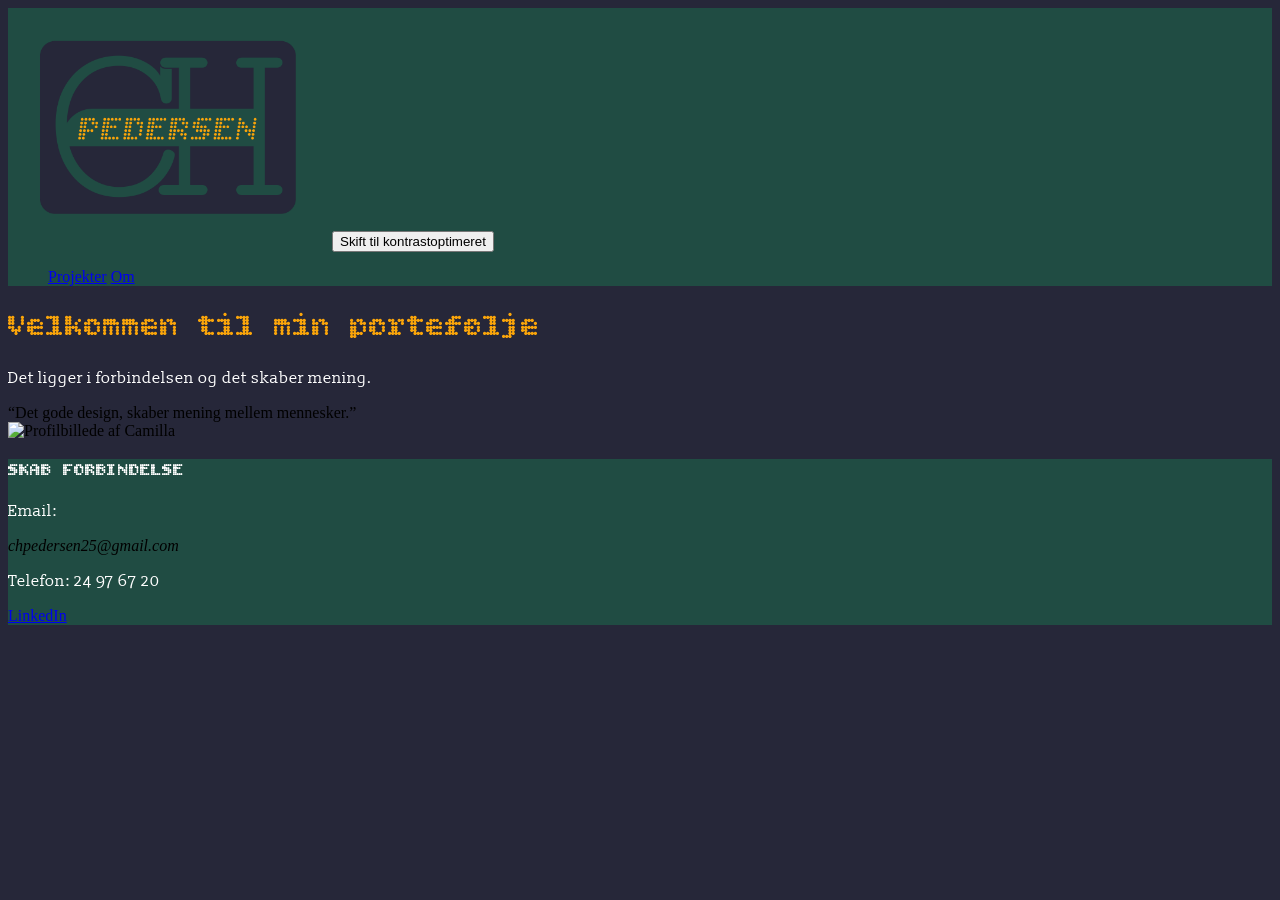
==== index.html @ d4931211 "logo, styling" ====
<html lang="en">
<head>
    <meta charset="UTF-8">
    <meta name="viewport" content="width=device-width, initial-scale=1.0">
    <title>Projekt portefølje</title>

    <link rel="stylesheet" href="CSS/style.css">
    <script src="JS/script.js" defer></script>
    
    <link rel="preconnect" href="https://fonts.googleapis.com">
    <link rel="preconnect" href="https://fonts.gstatic.com" crossorigin>
    <link href="https://fonts.googleapis.com/css2?family=Bitcount:wght@100..900&family=Cutive+Mono&family=Slabo+13px&display=swap" rel="stylesheet">
</head>


<body>
    <header>
        <a href="index.html"><img src="img/logoc.png" alt="Logo" id="logo"></a>
        <button id="darkModeButton">Skift til kontrastoptimeret</button> 
        <nav>
            <ul>
                <a href="projekter.html">Projekter</a>
                <a href="om.html">Om</a>
            </ul>
        </nav>

    </header>

    <main>

        <!-- Hero Section -->
        <H1>Velkommen til min portefølje</H1>
        <section class="hero">
            <div class="hero-text">
            <p>Det ligger i forbindelsen og det skaber mening.</p>
            <q>Det gode design, skaber mening mellem mennesker.</q>
            </div>
            
            <div class="hero-img">
                <img src="img/placeholder.jpg" alt="Profilbillede af Camilla">
            </div>
        </section>


    </main>

    <footer>
        <div>
            <h3>SKAB FORBINDELSE</h3>
            <p>Email:<address>chpedersen25@gmail.com</address></p>
            <p>Telefon: 24 97 67 20</p>
            <a href="https://www.linkedin.com/in/christian-pedersen-0b9a1b1b3/">LinkedIn</a>
        </div>

    </footer>

</body>
    
</html>
---- CSS/style.css ----
header p {
  color: #fff;
}

body {
  background-color: #262739;
}

h1 {
  color: #FAA50A;
  font-family: "Bitcount", sans-serif;
  font-weight: 400;
}

h2 {
  color: #FDE1BE;
  font-family: "Cutive Mono", sans-serif;
}

h3 {
  color: #fff;
  font-family: "Bitcount", sans-serif;
  font-weight: 400;
}

p {
  color: #fff;
  font-family: "Slabo 13px", serif;
}

header {
  background-color: #204C43;
}

#logo {
  max-width: 16rem;
  padding: 2rem;
}

#project-gallery {
  display: flex;
  justify-content: space-between;
  margin: 0 2rem;
}

footer {
  background-color: #204C43;
}/*# sourceMappingURL=style.css.map */
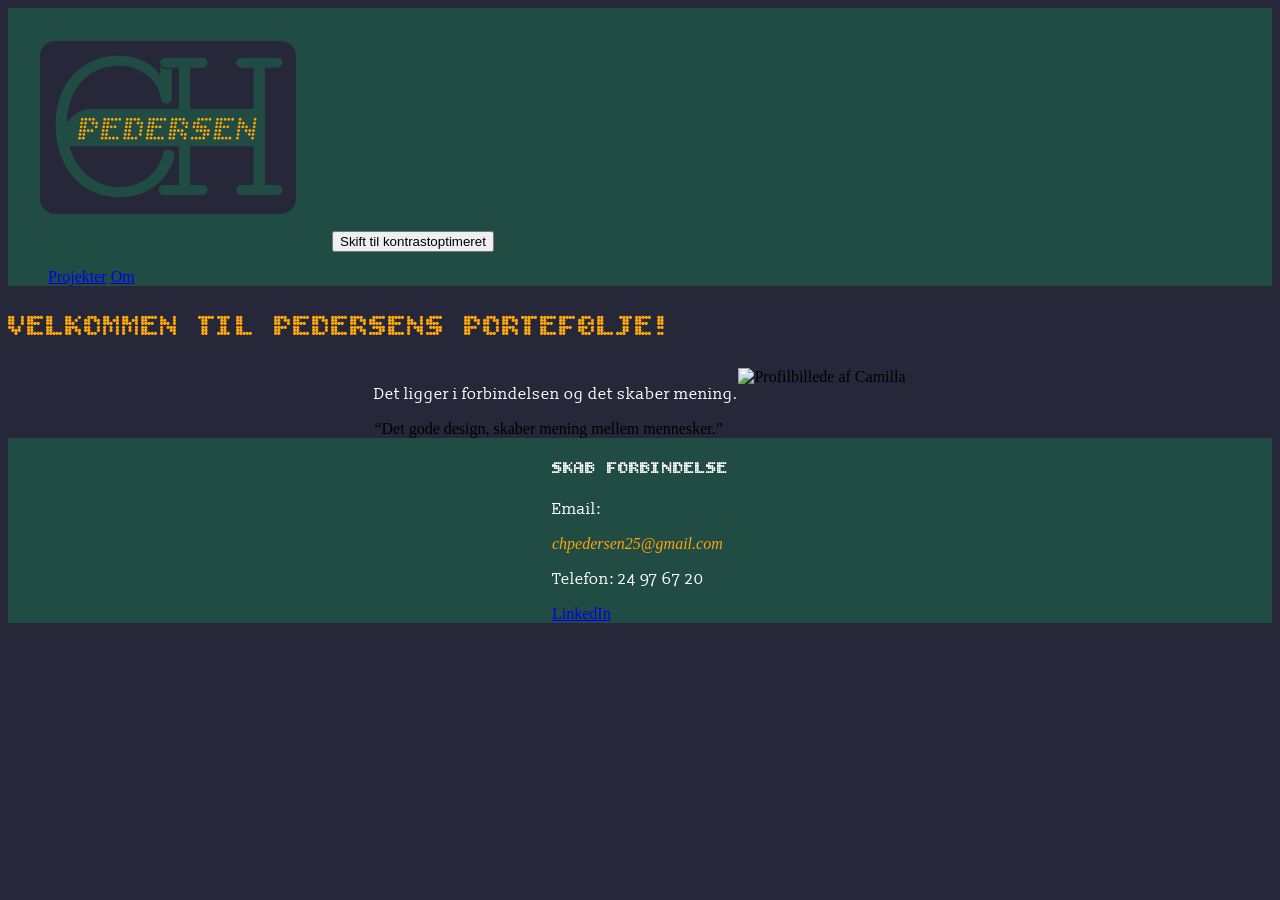
==== commit 9a1d248c: "styling" ====
--- a/index.html
+++ b/index.html
@@ -29,7 +29,7 @@
     <main>
 
         <!-- Hero Section -->
-        <H1>Velkommen til min portefølje</H1>
+        <H1>VELKOMMEN TIL PEDERSENS PORTEFØLJE!</H1>
         <section class="hero">
             <div class="hero-text">
             <p>Det ligger i forbindelsen og det skaber mening.</p>
--- a/CSS/style.css
+++ b/CSS/style.css
@@ -8,8 +8,10 @@
 
 h1 {
   color: #FAA50A;
+  display: flex;
   font-family: "Bitcount", sans-serif;
   font-weight: 400;
+  justify-self: center;
 }
 
 h2 {
@@ -37,6 +39,11 @@
   padding: 2rem;
 }
 
+.hero {
+  display: flex;
+  justify-content: center;
+}
+
 #project-gallery {
   display: flex;
   justify-content: space-between;
@@ -45,4 +52,7 @@
 
 footer {
   background-color: #204C43;
+  color: #FAA50A;
+  display: flex;
+  justify-content: center;
 }/*# sourceMappingURL=style.css.map */
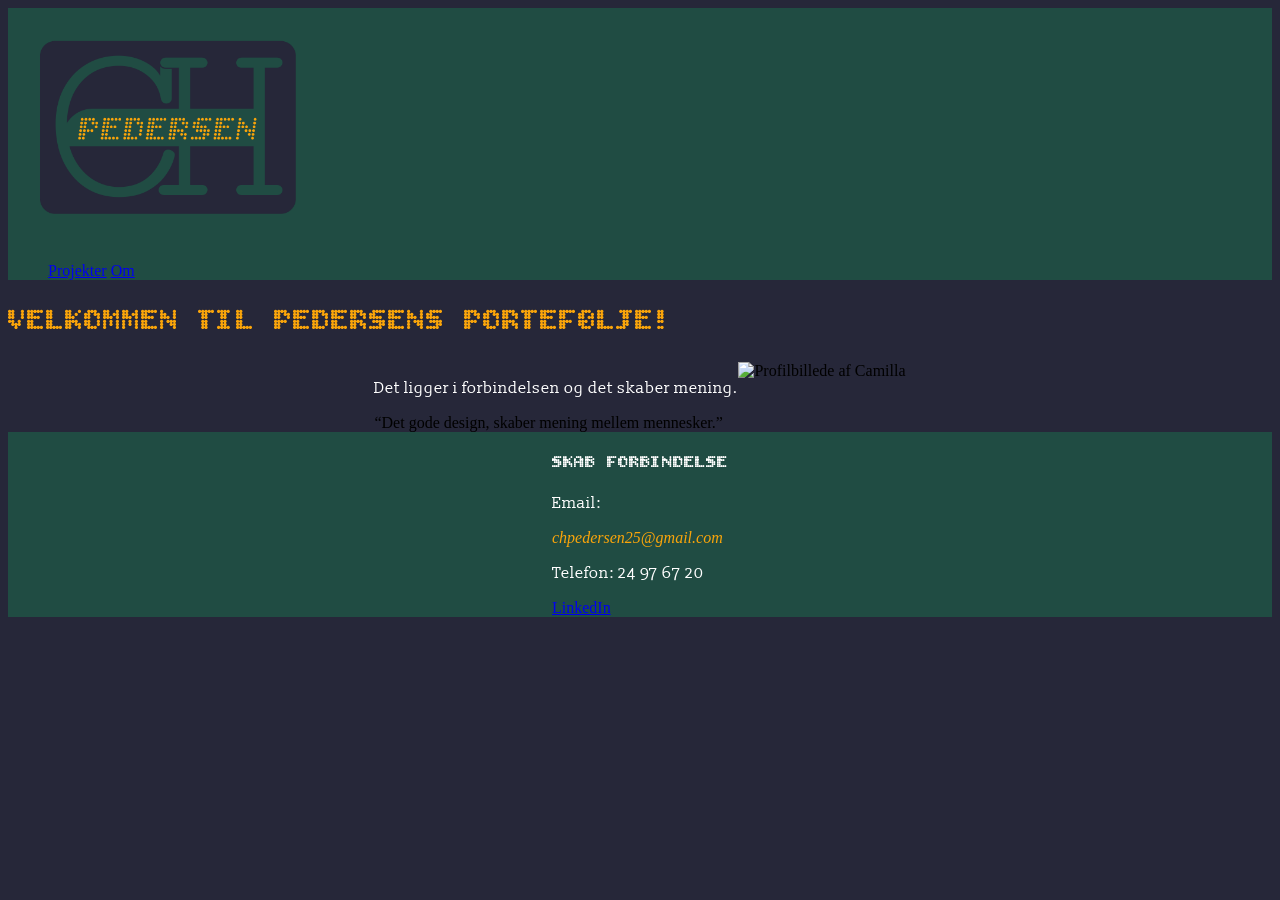
==== commit b40ee8d7: "header og footer i js" ====
--- a/index.html
+++ b/index.html
@@ -14,9 +14,10 @@
 
 
 <body>
+
     <header>
         <a href="index.html"><img src="img/logoc.png" alt="Logo" id="logo"></a>
-        <button id="darkModeButton">Skift til kontrastoptimeret</button> 
+
         <nav>
             <ul>
                 <a href="projekter.html">Projekter</a>
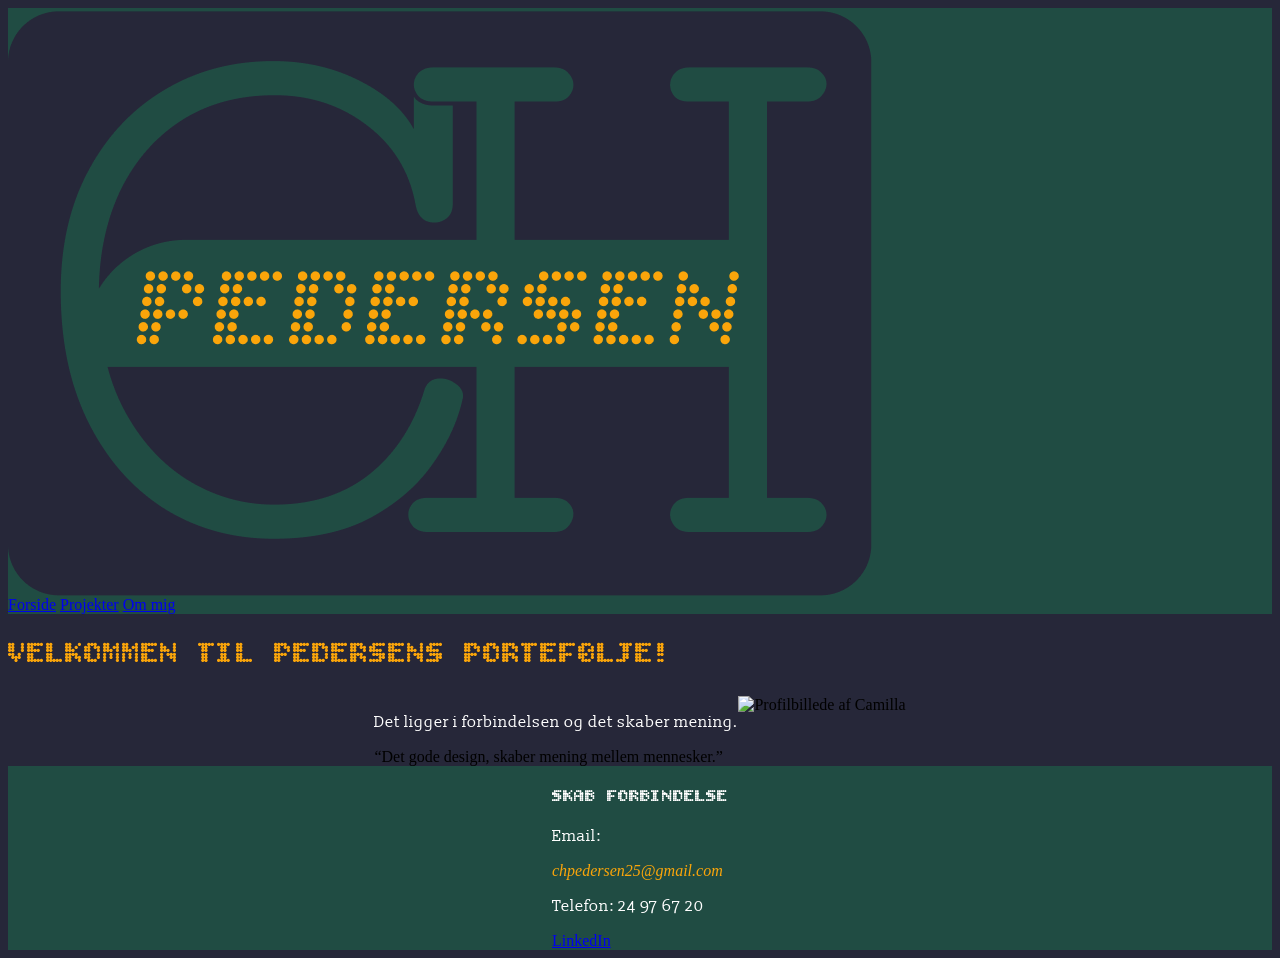
==== commit e8b121a2: "header js opdateret i html" ====
--- a/index.html
+++ b/index.html
@@ -15,17 +15,7 @@
 
 <body>
 
-    <header>
-        <a href="index.html"><img src="img/logoc.png" alt="Logo" id="logo"></a>
-
-        <nav>
-            <ul>
-                <a href="projekter.html">Projekter</a>
-                <a href="om.html">Om</a>
-            </ul>
-        </nav>
-
-    </header>
+    <div id="site-header"></div>
 
     <main>
 
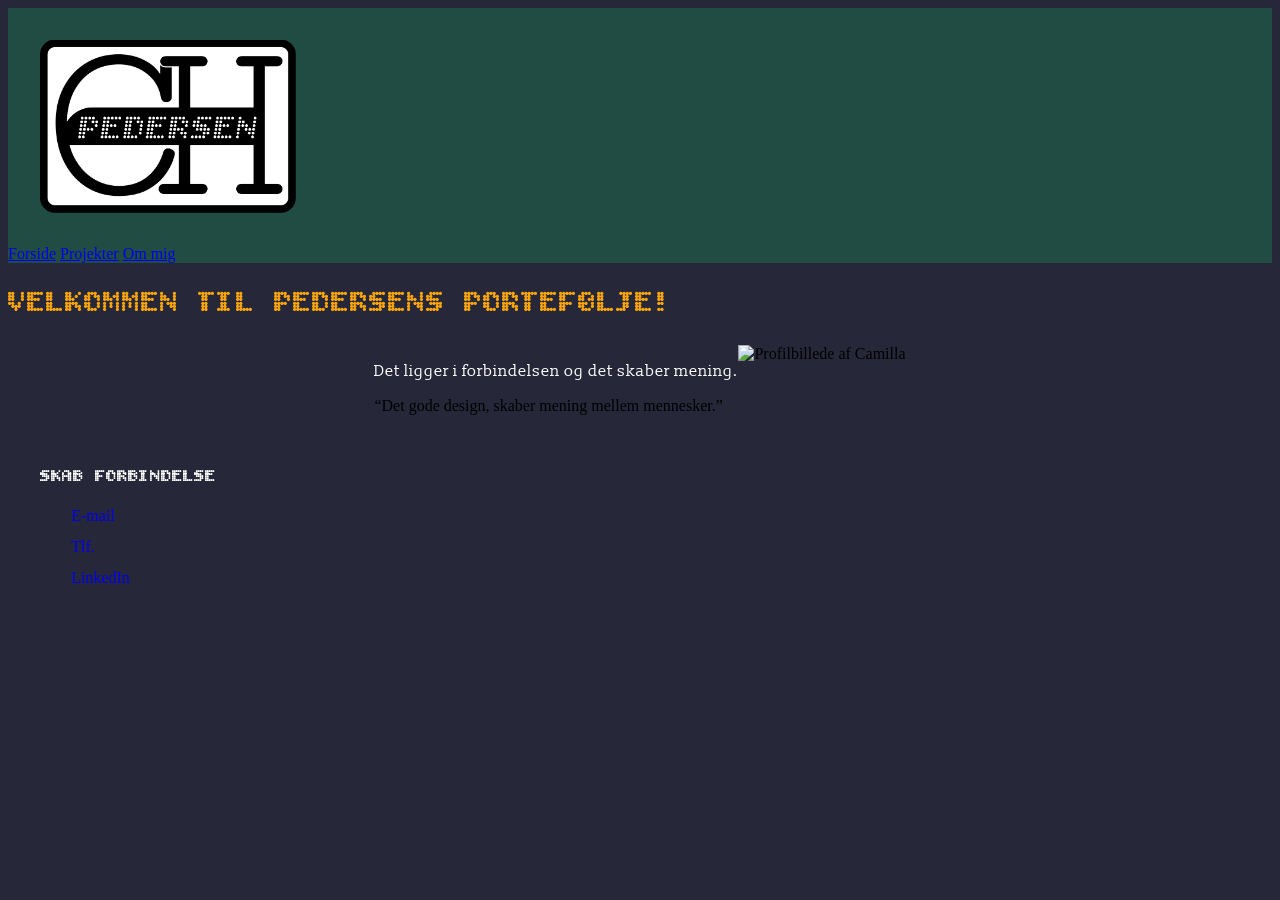
==== commit c7e3be13: "footer og header opdateret i js" ====
--- a/index.html
+++ b/index.html
@@ -10,6 +10,8 @@
     <link rel="preconnect" href="https://fonts.googleapis.com">
     <link rel="preconnect" href="https://fonts.gstatic.com" crossorigin>
     <link href="https://fonts.googleapis.com/css2?family=Bitcount:wght@100..900&family=Cutive+Mono&family=Slabo+13px&display=swap" rel="stylesheet">
+    <script src="https://kit.fontawesome.com/e44c022905.js" crossorigin="anonymous"></script>
+    
 </head>
 
 
@@ -35,15 +37,7 @@
 
     </main>
 
-    <footer>
-        <div>
-            <h3>SKAB FORBINDELSE</h3>
-            <p>Email:<address>chpedersen25@gmail.com</address></p>
-            <p>Telefon: 24 97 67 20</p>
-            <a href="https://www.linkedin.com/in/christian-pedersen-0b9a1b1b3/">LinkedIn</a>
-        </div>
-
-    </footer>
+   <div id="site-footer"></div>
 
 </body>
     
--- a/CSS/style.css
+++ b/CSS/style.css
@@ -34,7 +34,7 @@
   background-color: #204C43;
 }
 
-#logo {
+.logo {
   max-width: 16rem;
   padding: 2rem;
 }
@@ -44,15 +44,32 @@
   justify-content: center;
 }
 
+.project-gallery {
+  display: flex;
+  justify-content: space-around;
+}
+
 #project-gallery {
-  display: flex;
-  justify-content: space-between;
-  margin: 0 2rem;
+  background-color: #204C43;
 }
 
 footer {
-  background-color: #204C43;
-  color: #FAA50A;
+  padding: 2rem;
+}
+
+.footer-links {
   display: flex;
-  justify-content: center;
+  flex-direction: column;
+  gap: 0.8rem;
+}
+
+.footer-links a {
+  display: flex;
+  align-items: center;
+  gap: 0.7rem;
+  text-decoration: none;
+}
+
+.footer-links i {
+  width: 20px;
 }/*# sourceMappingURL=style.css.map */
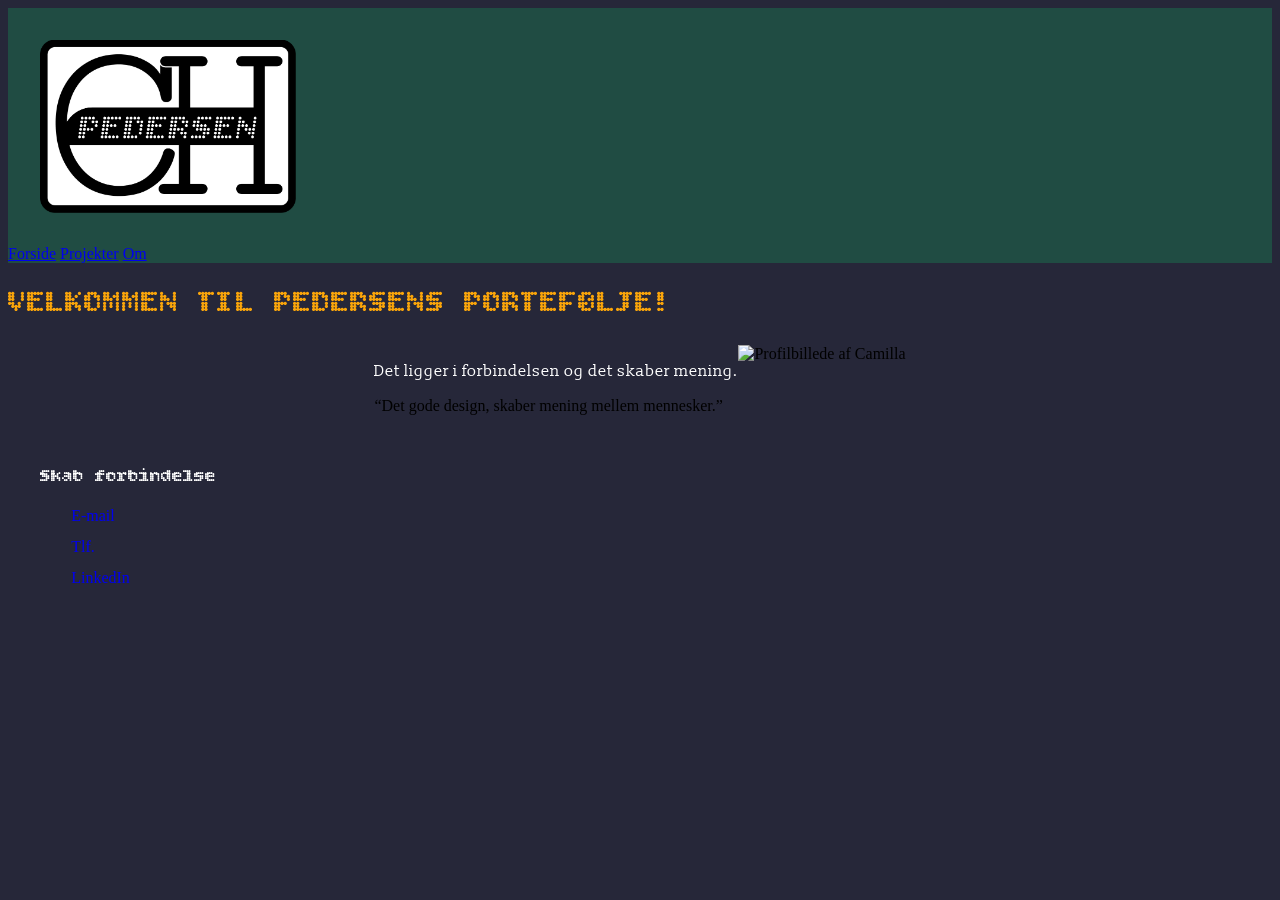
==== commit 79da9ea6: "Projekt-galleriet er på plads nu i modules" ====
--- a/index.html
+++ b/index.html
@@ -5,7 +5,7 @@
     <title>Projekt portefølje</title>
 
     <link rel="stylesheet" href="CSS/style.css">
-    <script src="JS/script.js" defer></script>
+    <script type="module" src="JS/script.js"></script>
     
     <link rel="preconnect" href="https://fonts.googleapis.com">
     <link rel="preconnect" href="https://fonts.gstatic.com" crossorigin>
@@ -38,7 +38,6 @@
     </main>
 
    <div id="site-footer"></div>
-
 </body>
     
 </html>
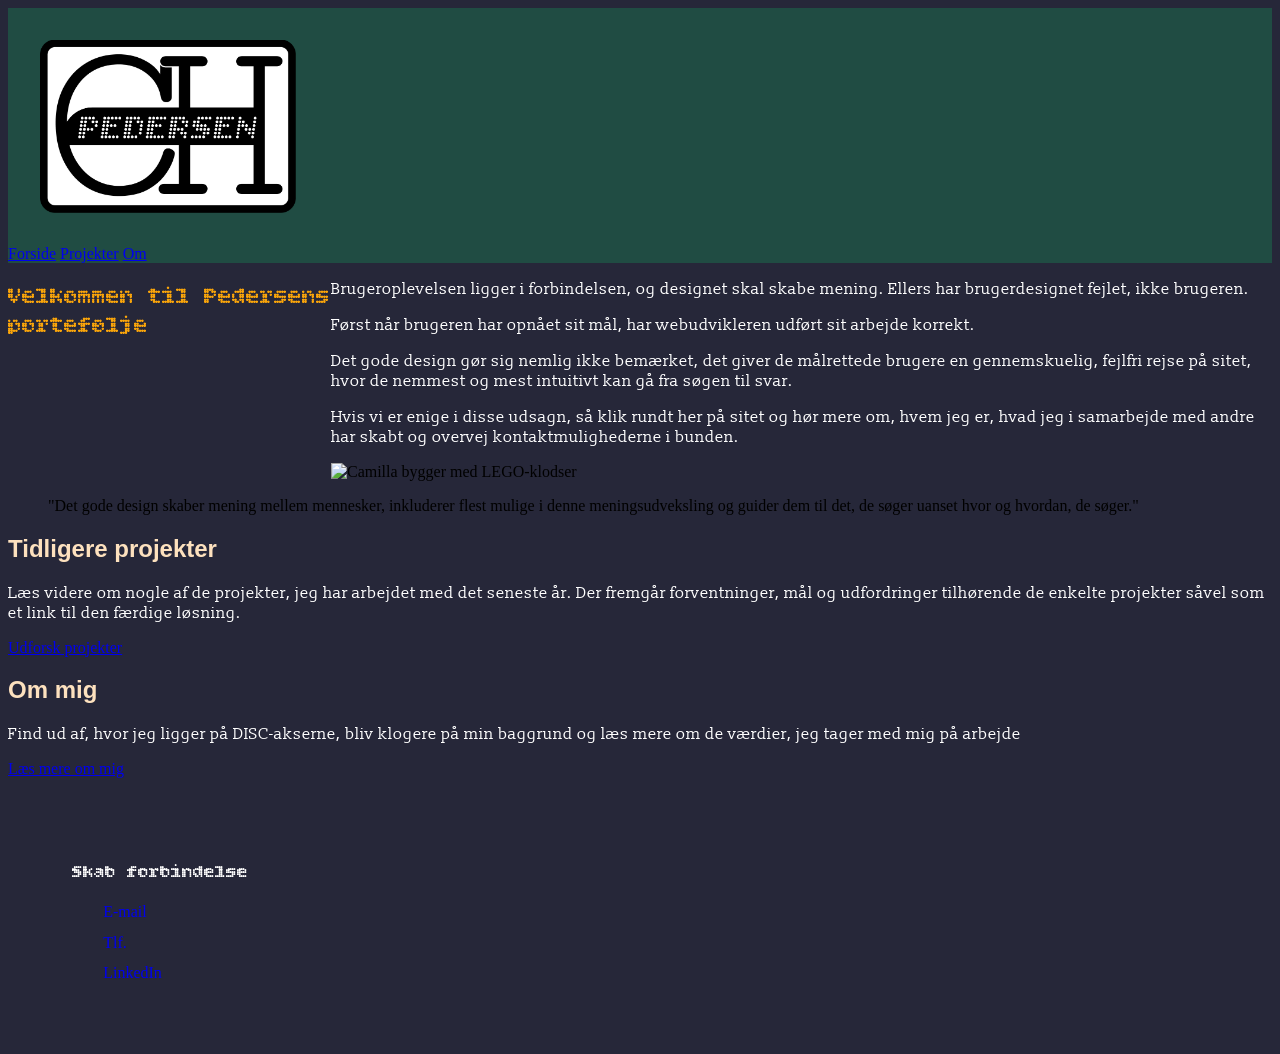
==== commit a53cf44b: "Forside oprettet i JS med modules og rettelser i projekter og mig" ====
--- a/index.html
+++ b/index.html
@@ -5,7 +5,7 @@
     <title>Projekt portefølje</title>
 
     <link rel="stylesheet" href="CSS/style.css">
-    <script type="module" src="JS/script.js"></script>
+    
     
     <link rel="preconnect" href="https://fonts.googleapis.com">
     <link rel="preconnect" href="https://fonts.gstatic.com" crossorigin>
@@ -17,27 +17,15 @@
 
 <body>
 
-    <div id="site-header"></div>
+    <header id="site-header"></header>
 
-    <main>
+    <main id="site-main"></main>
 
-        <!-- Hero Section -->
-        <H1>VELKOMMEN TIL PEDERSENS PORTEFØLJE!</H1>
-        <section class="hero">
-            <div class="hero-text">
-            <p>Det ligger i forbindelsen og det skaber mening.</p>
-            <q>Det gode design, skaber mening mellem mennesker.</q>
-            </div>
-            
-            <div class="hero-img">
-                <img src="img/placeholder.jpg" alt="Profilbillede af Camilla">
-            </div>
-        </section>
+    <footer id="site-footer"></footer>
 
+    <script type="module" src="JS/script.js"></script>
+    <script type="module" src="JS/index.js"></script>
 
-    </main>
-
-   <div id="site-footer"></div>
 </body>
     
 </html>
